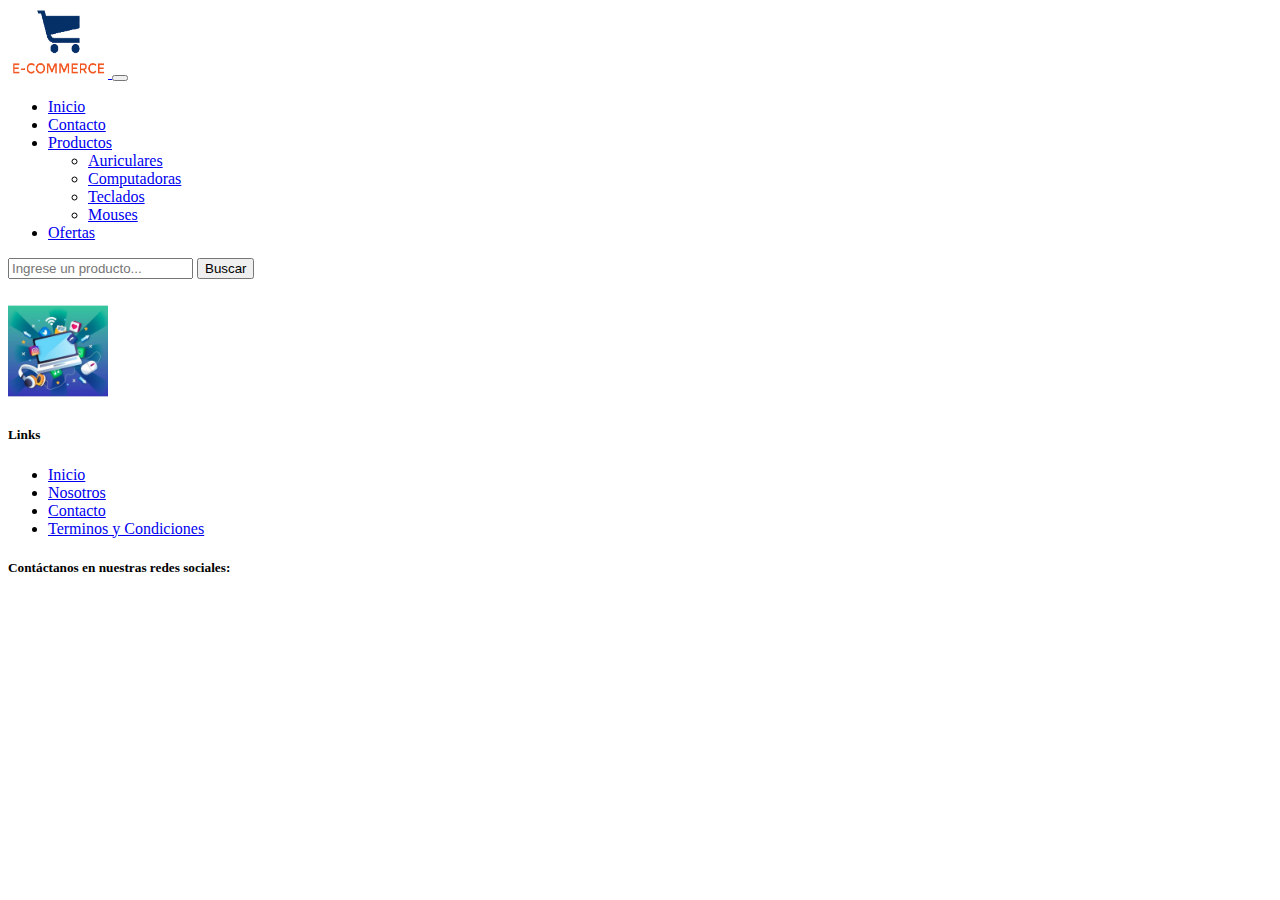
==== index.html @ aa1f4d5c "Arreglando cambios" ====
<!DOCTYPE html>
<html lang="en">

<head>
    <meta charset="UTF-8">
    <meta http-equiv="X-UA-Compatible" content="IE=edge">
    <meta name="viewport" content="width=device-width, initial-scale=1.0">
    <link href="https://cdn.jsdelivr.net/npm/bootstrap@5.3.0-alpha1/dist/css/bootstrap.min.css" rel="stylesheet"
        integrity="sha384-GLhlTQ8iRABdZLl6O3oVMWSktQOp6b7In1Zl3/Jr59b6EGGoI1aFkw7cmDA6j6gD" crossorigin="anonymous">
    <link rel="stylesheet" href="https://cdn.jsdelivr.net/npm/bootstrap-icons@1.10.3/font/bootstrap-icons.css">
    <title>E-Commerce</title>
</head>

<body>
    <header>
            <nav class="navbar navbar-expand-lg bg-secondary">
                <div class="container-fluid">
                    <a class="navbar-brand" href="#">
                        <img src="./img/LOGO.png" alt="Bootstrap" width="100" height="70">
                      </a>
                  <button class="navbar-toggler" type="button" data-bs-toggle="collapse" data-bs-target="#navbarSupportedContent" aria-controls="navbarSupportedContent" aria-expanded="false" aria-label="Toggle navigation">
                    <span class="navbar-toggler-icon"></span>
                  </button>
                  <div class="collapse navbar-collapse" id="navbarSupportedContent">
                    <ul class="navbar-nav me-auto mb-2 mb-lg-0">
                      <li class="nav-item">
                        <a class="nav-link active text-light" aria-current="page" href="#">Inicio</a>
                      </li>
                      <li class="nav-item">
                        <a class="nav-link text-light" href="#">Contacto</a>
                      </li>
                      <li class="nav-item dropdown">
                        <a class="nav-link dropdown-toggle text-light" href="#" role="button" data-bs-toggle="dropdown" aria-expanded="false">
                          Productos
                        </a>
                        <ul class="dropdown-menu">
                          <li><a class="dropdown-item" href="#">Auriculares</a></li>
                          <li><a class="dropdown-item" href="#">Computadoras</a></li>
                          <li><a class="dropdown-item" href="#">Teclados</a></li>
                          <li><a class="dropdown-item" href="#">Mouses</a></li>
                        </ul>
                      </li>
                      <li class="nav-item">
                        <a class="nav-link text-light" href="#">Ofertas</a>
                      </li>
                    </ul>
                    <form class="d-flex" role="search">
                      <input class="form-control me-2" type="search" placeholder="Ingrese un producto..." aria-label="Search">
                      <button class="btn btn-outline-light" type="submit">Buscar</button>
                    </form>
                  </div>
                </div>
              </nav>
    </header>
    <main>
        <section>
            <article>

            </article>
        </section>
    </main>
     <!--INICIO FOOTER-->
     <footer class="text-white text-center text-md-start">
        <!-- Grid container -->
        <div class="container p-4">
        <!--Grid row-->
        <div class="row">
            <!--Inicio Grid column-->
            <div class="col-lg-3 col-md-4 mb-5 mb-md-0">
              <h5 class="text-uppercase"></h5>
              <div class="container-md">
                <a class="footer-brand" href="./index.html">
                    <img src="./img/82321497_102865771250018_7732468088163008512_n (1).jpg" alt="logo1" width="100" height="100">
                  </a>
            </div>
            <!-- Fin Grid column-->
        </div>
        <!-- Fin Grid row-->
            <!--Grid column-->
            <div class="col-md-3 col-md-3 lg-6 mb-md-0">
              <h5 class="text-uppercase">Links</h5>
      
              <ul class="list-unstyled mb-0">
                <li>
                  <a href="./index.html" class="text-white">Inicio</a>
                </li>
                <li>
                  <a href="#!" class="text-white">Nosotros</a>
                </li>
                <li>
                  <a href="#!" class="text-white">Contacto</a>
                </li>
                <li>
                  <a href="#!" class="text-white">Terminos y Condiciones</a>
                </li>
              </ul>
            </div>
            <!-- Fin Grid column-->
      
            <!--Grid column-->
            <div class="col-lg-4 col-md-4 mb-4 mb-md-0">
              <h5 class="text-uppercase mb-0">Contáctanos en nuestras redes sociales:</h5>
        <!-- Inicio Redes Sociales -->
    <section
    class="d-flex justify-content-center justify-content-lg-between p-4 border-bottom"
    style="background-color: gray; color: white;"
    >
    <!-- Izquierda -->
    <div class="me-5 d-none d-lg-block">
    </div>
    <!-- /Izquierda --> 

    </footer>
    <script src="https://cdn.jsdelivr.net/npm/bootstrap@5.3.0-alpha1/dist/js/bootstrap.bundle.min.js"
        integrity="sha384-w76AqPfDkMBDXo30jS1Sgez6pr3x5MlQ1ZAGC+nuZB+EYdgRZgiwxhTBTkF7CXvN"
        crossorigin="anonymous"></script>
</body>

</html>
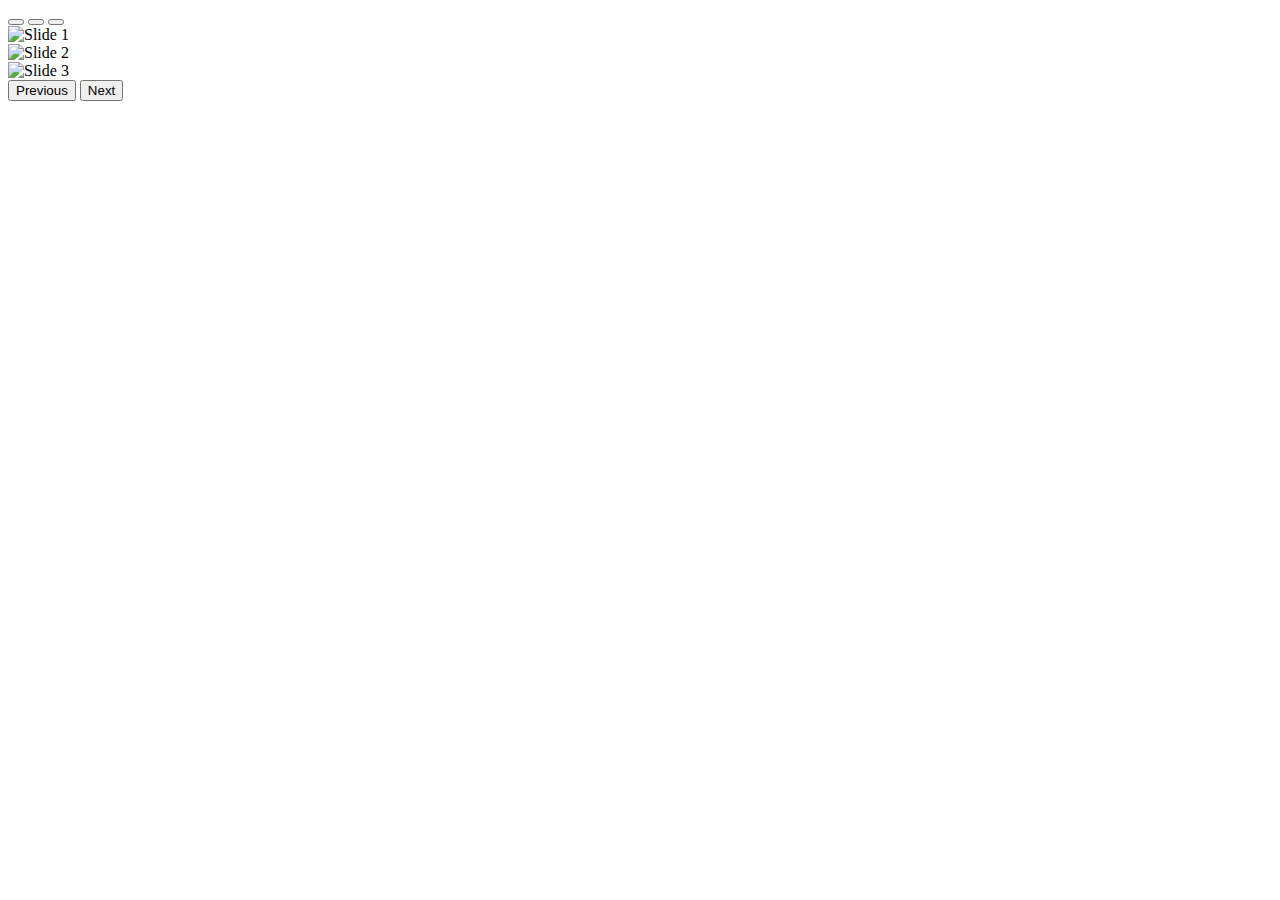
==== commit 867993f2: "Carrusel terminado" ====
--- a/index.html
+++ b/index.html
@@ -1,117 +1,70 @@
 <!DOCTYPE html>
-<html lang="en">
+
+<html lang="es">
 
 <head>
-    <meta charset="UTF-8">
-    <meta http-equiv="X-UA-Compatible" content="IE=edge">
-    <meta name="viewport" content="width=device-width, initial-scale=1.0">
-    <link href="https://cdn.jsdelivr.net/npm/bootstrap@5.3.0-alpha1/dist/css/bootstrap.min.css" rel="stylesheet"
-        integrity="sha384-GLhlTQ8iRABdZLl6O3oVMWSktQOp6b7In1Zl3/Jr59b6EGGoI1aFkw7cmDA6j6gD" crossorigin="anonymous">
-    <link rel="stylesheet" href="https://cdn.jsdelivr.net/npm/bootstrap-icons@1.10.3/font/bootstrap-icons.css">
-    <title>E-Commerce</title>
+  <meta charset="UTF-8">
+  <meta http-equiv="X-UA-Compatible" content="IE=edge">
+  <meta name="viewport" content="width=device-width, initial-scale=1.0">
+  <link href="https://cdn.jsdelivr.net/npm/bootstrap@5.3.0-alpha1/dist/css/bootstrap.min.css" rel="stylesheet"
+    integrity="sha384-GLhlTQ8iRABdZLl6O3oVMWSktQOp6b7In1Zl3/Jr59b6EGGoI1aFkw7cmDA6j6gD" crossorigin="anonymous">
+  <link rel="stylesheet" href="https://cdn.jsdelivr.net/npm/bootstrap-icons@1.10.3/font/bootstrap-icons.css">
+  <link rel="stylesheet" href="./style.css" />
+  <title>E-Commerce</title>
+
 </head>
 
 <body>
-    <header>
-            <nav class="navbar navbar-expand-lg bg-secondary">
-                <div class="container-fluid">
-                    <a class="navbar-brand" href="#">
-                        <img src="./img/LOGO.png" alt="Bootstrap" width="100" height="70">
-                      </a>
-                  <button class="navbar-toggler" type="button" data-bs-toggle="collapse" data-bs-target="#navbarSupportedContent" aria-controls="navbarSupportedContent" aria-expanded="false" aria-label="Toggle navigation">
-                    <span class="navbar-toggler-icon"></span>
-                  </button>
-                  <div class="collapse navbar-collapse" id="navbarSupportedContent">
-                    <ul class="navbar-nav me-auto mb-2 mb-lg-0">
-                      <li class="nav-item">
-                        <a class="nav-link active text-light" aria-current="page" href="#">Inicio</a>
-                      </li>
-                      <li class="nav-item">
-                        <a class="nav-link text-light" href="#">Contacto</a>
-                      </li>
-                      <li class="nav-item dropdown">
-                        <a class="nav-link dropdown-toggle text-light" href="#" role="button" data-bs-toggle="dropdown" aria-expanded="false">
-                          Productos
-                        </a>
-                        <ul class="dropdown-menu">
-                          <li><a class="dropdown-item" href="#">Auriculares</a></li>
-                          <li><a class="dropdown-item" href="#">Computadoras</a></li>
-                          <li><a class="dropdown-item" href="#">Teclados</a></li>
-                          <li><a class="dropdown-item" href="#">Mouses</a></li>
-                        </ul>
-                      </li>
-                      <li class="nav-item">
-                        <a class="nav-link text-light" href="#">Ofertas</a>
-                      </li>
-                    </ul>
-                    <form class="d-flex" role="search">
-                      <input class="form-control me-2" type="search" placeholder="Ingrese un producto..." aria-label="Search">
-                      <button class="btn btn-outline-light" type="submit">Buscar</button>
-                    </form>
-                  </div>
+  <header>
+
+  </header>
+  <main>
+    <section>
+      <article>
+        <!-- ========== Start Carrousel-Cards ========== -->
+        <div class="container text-center">
+          <div class="row align-items-center">
+            <div id="carouselExampleIndicators" class="carousel slide centrado" data-bs-ride="carousel">
+              <div class="carousel-indicators">
+                <button type="button" data-bs-target="#carouselExampleIndicators" data-bs-slide-to="0" class="active"
+                  aria-current="true" aria-label="Slide 1"></button>
+                <button type="button" data-bs-target="#carouselExampleIndicators" data-bs-slide-to="1"
+                  aria-label="Slide 2"></button>
+                <button type="button" data-bs-target="#carouselExampleIndicators" data-bs-slide-to="2"
+                  aria-label="Slide 3"></button>
+              </div>
+              <div class="carousel-inner">
+                <div class="carousel-item active">
+                  <img
+                    src="https://d2r9epyceweg5n.cloudfront.net/stores/064/029/themes/new_linkedman/1-slide-1666800062395-2542973377-6743b7d8f2f3298253b018f7a1ae528a1666800068-1920-1920.webp?424423738"
+                    class="imagen" width="1024" alt="Slide 1">
                 </div>
-              </nav>
-    </header>
-    <main>
-        <section>
-            <article>
-
-            </article>
-        </section>
-    </main>
-     <!--INICIO FOOTER-->
-     <footer class="text-white text-center text-md-start">
-        <!-- Grid container -->
-        <div class="container p-4">
-        <!--Grid row-->
-        <div class="row">
-            <!--Inicio Grid column-->
-            <div class="col-lg-3 col-md-4 mb-5 mb-md-0">
-              <h5 class="text-uppercase"></h5>
-              <div class="container-md">
-                <a class="footer-brand" href="./index.html">
-                    <img src="./img/82321497_102865771250018_7732468088163008512_n (1).jpg" alt="logo1" width="100" height="100">
-                  </a>
+                <div class="carousel-item">
+                  <img
+                    src="https://d2r9epyceweg5n.cloudfront.net/stores/064/029/themes/new_linkedman/1-slide-1666800062396-1382504639-9f6ea5a539a7c7150b2c6706af6083671666800070-1920-1920.webp?424423738"
+                    class="imagen" width="1024" alt="Slide 2">
+                </div>
+                <div class="carousel-item">
+                  <img
+                    src="https://d2r9epyceweg5n.cloudfront.net/stores/064/029/themes/new_linkedman/1-slide-1666800062397-4503047991-3ea10f1b3a956979a1b2c2e2cbef62381666800071-1920-1920.webp?424423738"
+                    class="imagen" width="1024" alt="Slide 3">
+                </div>
+              </div>
+              <button class="carousel-control-prev" type="button" data-bs-target="#carouselExampleIndicators"
+                data-bs-slide="prev">
+                <span class="carousel-control-prev-icon" aria-hidden="true"></span>
+                <span class="visually-hidden">Previous</span>
+              </button>
+              <button class="carousel-control-next" type="button" data-bs-target="#carouselExampleIndicators"
+                data-bs-slide="next">
+                <span class="carousel-control-next-icon" aria-hidden="true"></span>
+                <span class="visually-hidden">Next</span>
+              </button>
             </div>
-            <!-- Fin Grid column-->
+          </div>
         </div>
-        <!-- Fin Grid row-->
-            <!--Grid column-->
-            <div class="col-md-3 col-md-3 lg-6 mb-md-0">
-              <h5 class="text-uppercase">Links</h5>
-      
-              <ul class="list-unstyled mb-0">
-                <li>
-                  <a href="./index.html" class="text-white">Inicio</a>
-                </li>
-                <li>
-                  <a href="#!" class="text-white">Nosotros</a>
-                </li>
-                <li>
-                  <a href="#!" class="text-white">Contacto</a>
-                </li>
-                <li>
-                  <a href="#!" class="text-white">Terminos y Condiciones</a>
-                </li>
-              </ul>
-            </div>
-            <!-- Fin Grid column-->
-      
-            <!--Grid column-->
-            <div class="col-lg-4 col-md-4 mb-4 mb-md-0">
-              <h5 class="text-uppercase mb-0">Contáctanos en nuestras redes sociales:</h5>
-        <!-- Inicio Redes Sociales -->
-    <section
-    class="d-flex justify-content-center justify-content-lg-between p-4 border-bottom"
-    style="background-color: gray; color: white;"
-    >
-    <!-- Izquierda -->
-    <div class="me-5 d-none d-lg-block">
-    </div>
-    <!-- /Izquierda --> 
-
-    </footer>
-    <script src="https://cdn.jsdelivr.net/npm/bootstrap@5.3.0-alpha1/dist/js/bootstrap.bundle.min.js"
+      </article>
+      <script src="https://cdn.jsdelivr.net/npm/bootstrap@5.3.0-alpha1/dist/js/bootstrap.bundle.min.js"
         integrity="sha384-w76AqPfDkMBDXo30jS1Sgez6pr3x5MlQ1ZAGC+nuZB+EYdgRZgiwxhTBTkF7CXvN"
         crossorigin="anonymous"></script>
 </body>
--- a/style.css
+++ b/style.css
@@ -0,0 +1,13 @@
+svg{
+    height: 20px;
+    width: 20px;
+}
+
+footer .list-unstyled li a{
+    text-decoration: none;
+}
+
+footer{
+    /*background-color: #380650;*/
+    background-color: gray;
+}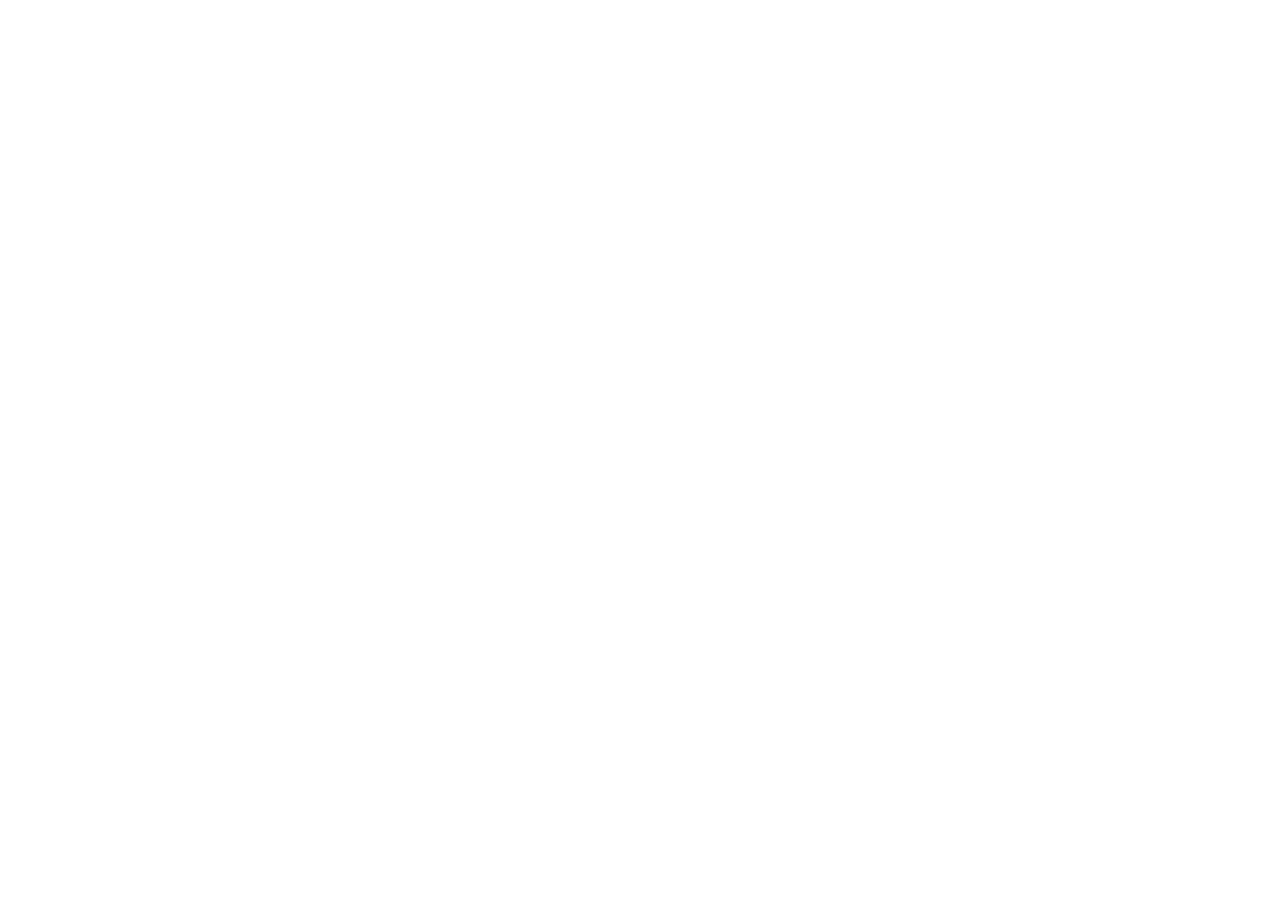
==== commit 80272c04: "Estructura basica de html" ====
--- a/index.html
+++ b/index.html
@@ -1,72 +1,26 @@
 <!DOCTYPE html>
+<html lang="en">
+<head>
+    <meta charset="UTF-8">
+    <meta http-equiv="X-UA-Compatible" content="IE=edge">
+    <meta name="viewport" content="width=device-width, initial-scale=1.0">
+    <title>Document</title>
+</head>
+<body>
+    <header>
+        <nav>
+          
+        </nav>
+    </header>
+    <main>
+        <section>
+            <article>
 
-<html lang="es">
-
-<head>
-  <meta charset="UTF-8">
-  <meta http-equiv="X-UA-Compatible" content="IE=edge">
-  <meta name="viewport" content="width=device-width, initial-scale=1.0">
-  <link href="https://cdn.jsdelivr.net/npm/bootstrap@5.3.0-alpha1/dist/css/bootstrap.min.css" rel="stylesheet"
-    integrity="sha384-GLhlTQ8iRABdZLl6O3oVMWSktQOp6b7In1Zl3/Jr59b6EGGoI1aFkw7cmDA6j6gD" crossorigin="anonymous">
-  <link rel="stylesheet" href="https://cdn.jsdelivr.net/npm/bootstrap-icons@1.10.3/font/bootstrap-icons.css">
-  <link rel="stylesheet" href="./style.css" />
-  <title>E-Commerce</title>
-
-</head>
-
-<body>
-  <header>
-
-  </header>
-  <main>
-    <section>
-      <article>
-        <!-- ========== Start Carrousel-Cards ========== -->
-        <div class="container text-center">
-          <div class="row align-items-center">
-            <div id="carouselExampleIndicators" class="carousel slide centrado" data-bs-ride="carousel">
-              <div class="carousel-indicators">
-                <button type="button" data-bs-target="#carouselExampleIndicators" data-bs-slide-to="0" class="active"
-                  aria-current="true" aria-label="Slide 1"></button>
-                <button type="button" data-bs-target="#carouselExampleIndicators" data-bs-slide-to="1"
-                  aria-label="Slide 2"></button>
-                <button type="button" data-bs-target="#carouselExampleIndicators" data-bs-slide-to="2"
-                  aria-label="Slide 3"></button>
-              </div>
-              <div class="carousel-inner">
-                <div class="carousel-item active">
-                  <img
-                    src="https://d2r9epyceweg5n.cloudfront.net/stores/064/029/themes/new_linkedman/1-slide-1666800062395-2542973377-6743b7d8f2f3298253b018f7a1ae528a1666800068-1920-1920.webp?424423738"
-                    class="imagen" width="1024" alt="Slide 1">
-                </div>
-                <div class="carousel-item">
-                  <img
-                    src="https://d2r9epyceweg5n.cloudfront.net/stores/064/029/themes/new_linkedman/1-slide-1666800062396-1382504639-9f6ea5a539a7c7150b2c6706af6083671666800070-1920-1920.webp?424423738"
-                    class="imagen" width="1024" alt="Slide 2">
-                </div>
-                <div class="carousel-item">
-                  <img
-                    src="https://d2r9epyceweg5n.cloudfront.net/stores/064/029/themes/new_linkedman/1-slide-1666800062397-4503047991-3ea10f1b3a956979a1b2c2e2cbef62381666800071-1920-1920.webp?424423738"
-                    class="imagen" width="1024" alt="Slide 3">
-                </div>
-              </div>
-              <button class="carousel-control-prev" type="button" data-bs-target="#carouselExampleIndicators"
-                data-bs-slide="prev">
-                <span class="carousel-control-prev-icon" aria-hidden="true"></span>
-                <span class="visually-hidden">Previous</span>
-              </button>
-              <button class="carousel-control-next" type="button" data-bs-target="#carouselExampleIndicators"
-                data-bs-slide="next">
-                <span class="carousel-control-next-icon" aria-hidden="true"></span>
-                <span class="visually-hidden">Next</span>
-              </button>
-            </div>
-          </div>
-        </div>
-      </article>
-      <script src="https://cdn.jsdelivr.net/npm/bootstrap@5.3.0-alpha1/dist/js/bootstrap.bundle.min.js"
-        integrity="sha384-w76AqPfDkMBDXo30jS1Sgez6pr3x5MlQ1ZAGC+nuZB+EYdgRZgiwxhTBTkF7CXvN"
-        crossorigin="anonymous"></script>
+            </article>
+        </section>
+    </main>
+    <footer>
+        
+    </footer>
 </body>
-
 </html>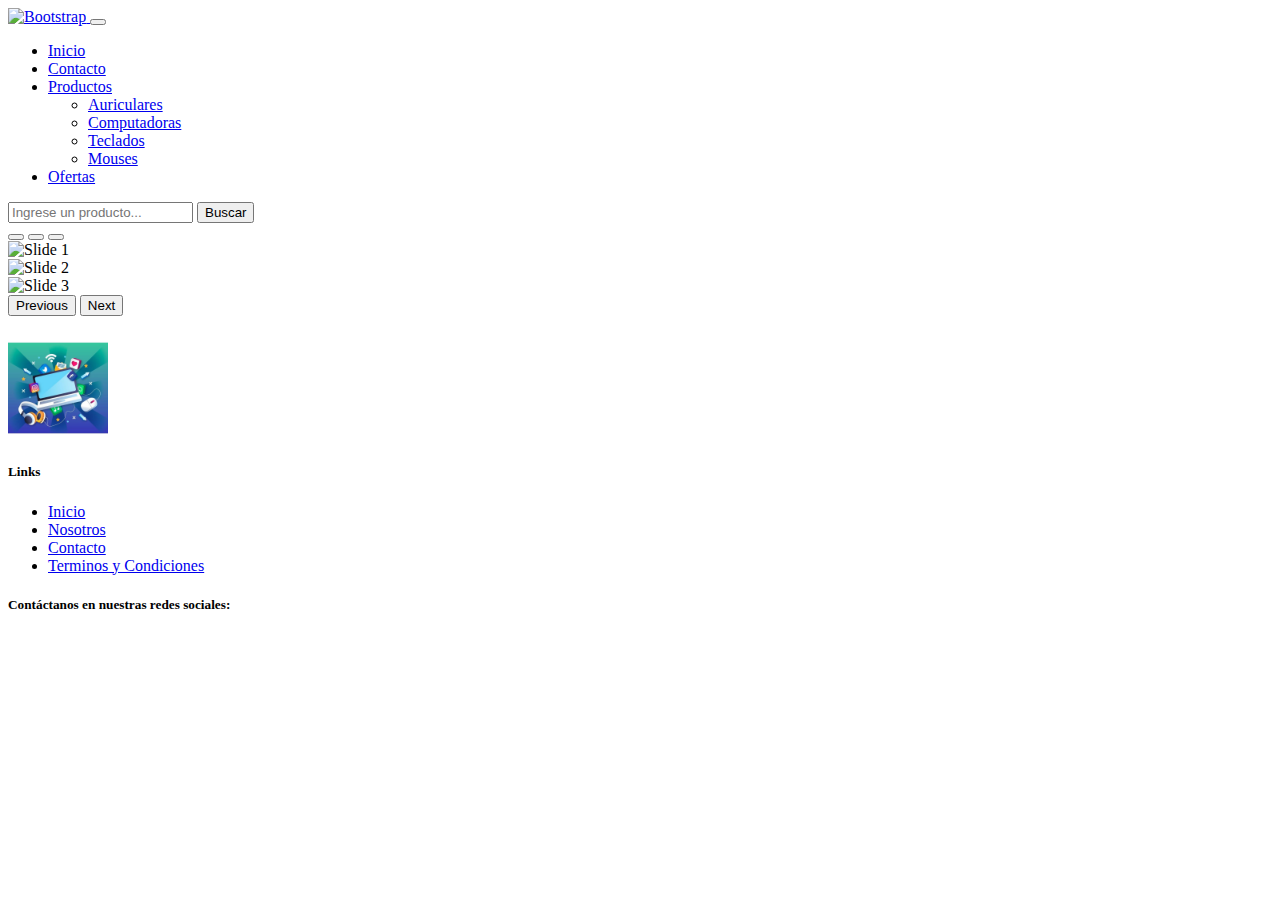
==== commit dde8a5a0: "Hice un pull de CategoriaMouses,CategoriaTeclados,NavBar,Footer" ====
--- a/index.html
+++ b/index.html
@@ -1,26 +1,149 @@
 <!DOCTYPE html>
 <html lang="en">
+
 <head>
     <meta charset="UTF-8">
     <meta http-equiv="X-UA-Compatible" content="IE=edge">
     <meta name="viewport" content="width=device-width, initial-scale=1.0">
-    <title>Document</title>
-</head>
+    <link href="https://cdn.jsdelivr.net/npm/bootstrap@5.3.0-alpha1/dist/css/bootstrap.min.css" rel="stylesheet"
+        integrity="sha384-GLhlTQ8iRABdZLl6O3oVMWSktQOp6b7In1Zl3/Jr59b6EGGoI1aFkw7cmDA6j6gD" crossorigin="anonymous">
+    <link rel="stylesheet" href="https://cdn.jsdelivr.net/npm/bootstrap-icons@1.10.3/font/bootstrap-icons.css">
+    <link rel="stylesheet" href="./style.css">
+    <title>E-Commerce</title>
+    
+</head> 
+
 <body>
     <header>
-        <nav>
-          
-        </nav>
+            <nav class="navbar navbar-expand-lg bg-secondary">
+                <div class="container-fluid">
+                    <a class="navbar-brand" href="#">
+                        <img src="./img/LOGO.png" alt="Bootstrap" width="100" height="70">
+                      </a>
+                  <button class="navbar-toggler" type="button" data-bs-toggle="collapse" data-bs-target="#navbarSupportedContent" aria-controls="navbarSupportedContent" aria-expanded="false" aria-label="Toggle navigation">
+                    <span class="navbar-toggler-icon"></span>
+                  </button>
+                  <div class="collapse navbar-collapse" id="navbarSupportedContent">
+                    <ul class="navbar-nav me-auto mb-2 mb-lg-0">
+                      <li class="nav-item">
+                        <a class="nav-link active text-light" aria-current="page" href="#">Inicio</a>
+                      </li>
+                      <li class="nav-item">
+                        <a class="nav-link text-light" href="#">Contacto</a>
+                      </li>
+                      <li class="nav-item dropdown">
+                        <a class="nav-link dropdown-toggle text-light" href="#" role="button" data-bs-toggle="dropdown" aria-expanded="false">
+                          Productos
+                        </a>
+                        <ul class="dropdown-menu">
+                          <li><a class="dropdown-item" href="#">Auriculares</a></li>
+                          <li><a class="dropdown-item" href="#">Computadoras</a></li>
+                          <li><a class="dropdown-item" href="#">Teclados</a></li>
+                          <li><a class="dropdown-item" href="#">Mouses</a></li>
+                        </ul>
+                      </li>
+                      <li class="nav-item">
+                        <a class="nav-link text-light" href="#">Ofertas</a>
+                      </li>
+                    </ul>
+                    <form class="d-flex" role="search">
+                      <input class="form-control me-2" type="search" placeholder="Ingrese un producto..." aria-label="Search">
+                      <button class="btn btn-outline-light" type="submit">Buscar</button>
+                    </form>
+                  </div>
+                </div>
+              </nav>
     </header>
     <main>
         <section>
             <article>
+              <!-- ========== Start Carrousel-Cards ========== -->
+    <div class="container text-center">
+        <div class="row align-items-center">
+          <div id="carouselExampleIndicators" class="carousel slide centrado" data-bs-ride="carousel">
+            <div class="carousel-indicators">
+              <button type="button" data-bs-target="#carouselExampleIndicators" data-bs-slide-to="0" class="active" aria-current="true" aria-label="Slide 1"></button>
+              <button type="button" data-bs-target="#carouselExampleIndicators" data-bs-slide-to="1" aria-label="Slide 2"></button>
+              <button type="button" data-bs-target="#carouselExampleIndicators" data-bs-slide-to="2" aria-label="Slide 3"></button>
+            </div>
+            <div class="carousel-inner">
+              <div class="carousel-item active">
+                <img src="https://d2r9epyceweg5n.cloudfront.net/stores/064/029/themes/new_linkedman/1-slide-1666800062395-2542973377-6743b7d8f2f3298253b018f7a1ae528a1666800068-1920-1920.webp?424423738" class="imagen" width="1024" alt="Slide 1">
+              </div>
+              <div class="carousel-item">
+                <img src="https://d2r9epyceweg5n.cloudfront.net/stores/064/029/themes/new_linkedman/1-slide-1666800062396-1382504639-9f6ea5a539a7c7150b2c6706af6083671666800070-1920-1920.webp?424423738" class="imagen" width="1024" alt="Slide 2">
+              </div>
+              <div class="carousel-item">
+                <img src="https://d2r9epyceweg5n.cloudfront.net/stores/064/029/themes/new_linkedman/1-slide-1666800062397-4503047991-3ea10f1b3a956979a1b2c2e2cbef62381666800071-1920-1920.webp?424423738" class="imagen" width="1024" alt="Slide 3">
+              </div>
+            </div>
+            <button class="carousel-control-prev" type="button" data-bs-target="#carouselExampleIndicators" data-bs-slide="prev">
+              <span class="carousel-control-prev-icon" aria-hidden="true"></span>
+              <span class="visually-hidden">Previous</span>
+            </button>
+            <button class="carousel-control-next" type="button" data-bs-target="#carouselExampleIndicators" data-bs-slide="next">
+              <span class="carousel-control-next-icon" aria-hidden="true"></span>
+              <span class="visually-hidden">Next</span>
+            </button>
+          </div>
+        </div>
+      </div>
+      
+     <!--INICIO FOOTER-->
+     <footer class="text-white text-center text-md-start">
+        <!-- Grid container -->
+        <div class="container p-4">
+        <!--Grid row-->
+        <div class="row">
+            <!--Inicio Grid column-->
+            <div class="col-lg-3 col-md-4 mb-5 mb-md-0">
+              <h5 class="text-uppercase"></h5>
+              <div class="container-md">
+                <a class="footer-brand" href="./index.html">
+                    <img src="./img/82321497_102865771250018_7732468088163008512_n (1).jpg" alt="logo1" width="100" height="100">
+                  </a>
+            </div>
+            <!-- Fin Grid column-->
+        </div>
+        <!-- Fin Grid row-->
+            <!--Grid column-->
+            <div class="col-md-3 col-md-3 lg-6 mb-md-0">
+              <h5 class="text-uppercase">Links</h5>
+      
+              <ul class="list-unstyled mb-0">
+                <li>
+                  <a href="./index.html" class="text-white">Inicio</a>
+                </li>
+                <li>
+                  <a href="#!" class="text-white">Nosotros</a>
+                </li>
+                <li>
+                  <a href="#!" class="text-white">Contacto</a>
+                </li>
+                <li>
+                  <a href="#!" class="text-white">Terminos y Condiciones</a>
+                </li>
+              </ul>
+            </div>
+            <!-- Fin Grid column-->
+      
+            <!--Grid column-->
+            <div class="col-lg-4 col-md-4 mb-4 mb-md-0">
+              <h5 class="text-uppercase mb-0">Contáctanos en nuestras redes sociales:</h5>
+        <!-- Inicio Redes Sociales -->
+    <section
+    class="d-flex justify-content-center justify-content-lg-between p-4 border-bottom"
+    style="background-color: gray; color: white;"
+    >
+    <!-- Izquierda -->
+    <div class="me-5 d-none d-lg-block">
+    </div>
+    <!-- /Izquierda --> 
 
-            </article>
-        </section>
-    </main>
-    <footer>
-        
     </footer>
+    <script src="https://cdn.jsdelivr.net/npm/bootstrap@5.3.0-alpha1/dist/js/bootstrap.bundle.min.js"
+        integrity="sha384-w76AqPfDkMBDXo30jS1Sgez6pr3x5MlQ1ZAGC+nuZB+EYdgRZgiwxhTBTkF7CXvN"
+        crossorigin="anonymous"></script>
 </body>
+
 </html>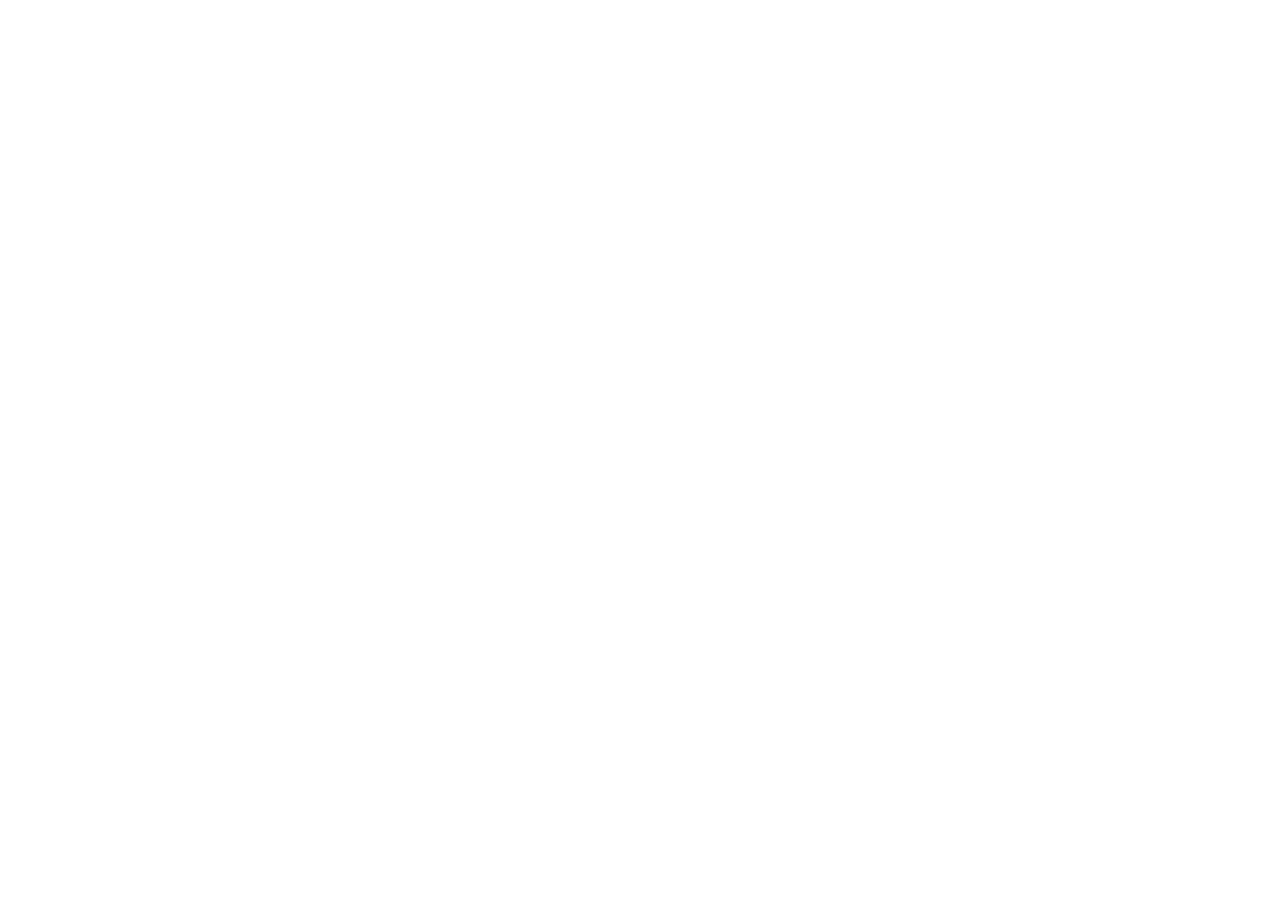
==== commit 965d40c5: "Areggle unos errores" ====
--- a/index.html
+++ b/index.html
@@ -5,145 +5,25 @@
     <meta charset="UTF-8">
     <meta http-equiv="X-UA-Compatible" content="IE=edge">
     <meta name="viewport" content="width=device-width, initial-scale=1.0">
-    <link href="https://cdn.jsdelivr.net/npm/bootstrap@5.3.0-alpha1/dist/css/bootstrap.min.css" rel="stylesheet"
-        integrity="sha384-GLhlTQ8iRABdZLl6O3oVMWSktQOp6b7In1Zl3/Jr59b6EGGoI1aFkw7cmDA6j6gD" crossorigin="anonymous">
-    <link rel="stylesheet" href="https://cdn.jsdelivr.net/npm/bootstrap-icons@1.10.3/font/bootstrap-icons.css">
-    <link rel="stylesheet" href="./style.css">
     <title>E-Commerce</title>
     
 </head> 
 
 <body>
     <header>
-            <nav class="navbar navbar-expand-lg bg-secondary">
-                <div class="container-fluid">
-                    <a class="navbar-brand" href="#">
-                        <img src="./img/LOGO.png" alt="Bootstrap" width="100" height="70">
-                      </a>
-                  <button class="navbar-toggler" type="button" data-bs-toggle="collapse" data-bs-target="#navbarSupportedContent" aria-controls="navbarSupportedContent" aria-expanded="false" aria-label="Toggle navigation">
-                    <span class="navbar-toggler-icon"></span>
-                  </button>
-                  <div class="collapse navbar-collapse" id="navbarSupportedContent">
-                    <ul class="navbar-nav me-auto mb-2 mb-lg-0">
-                      <li class="nav-item">
-                        <a class="nav-link active text-light" aria-current="page" href="#">Inicio</a>
-                      </li>
-                      <li class="nav-item">
-                        <a class="nav-link text-light" href="#">Contacto</a>
-                      </li>
-                      <li class="nav-item dropdown">
-                        <a class="nav-link dropdown-toggle text-light" href="#" role="button" data-bs-toggle="dropdown" aria-expanded="false">
-                          Productos
-                        </a>
-                        <ul class="dropdown-menu">
-                          <li><a class="dropdown-item" href="#">Auriculares</a></li>
-                          <li><a class="dropdown-item" href="#">Computadoras</a></li>
-                          <li><a class="dropdown-item" href="#">Teclados</a></li>
-                          <li><a class="dropdown-item" href="#">Mouses</a></li>
-                        </ul>
-                      </li>
-                      <li class="nav-item">
-                        <a class="nav-link text-light" href="#">Ofertas</a>
-                      </li>
-                    </ul>
-                    <form class="d-flex" role="search">
-                      <input class="form-control me-2" type="search" placeholder="Ingrese un producto..." aria-label="Search">
-                      <button class="btn btn-outline-light" type="submit">Buscar</button>
-                    </form>
-                  </div>
-                </div>
-              </nav>
+           <nav>
+
+           </nav>
     </header>
     <main>
         <section>
-            <article>
-              <!-- ========== Start Carrousel-Cards ========== -->
-    <div class="container text-center">
-        <div class="row align-items-center">
-          <div id="carouselExampleIndicators" class="carousel slide centrado" data-bs-ride="carousel">
-            <div class="carousel-indicators">
-              <button type="button" data-bs-target="#carouselExampleIndicators" data-bs-slide-to="0" class="active" aria-current="true" aria-label="Slide 1"></button>
-              <button type="button" data-bs-target="#carouselExampleIndicators" data-bs-slide-to="1" aria-label="Slide 2"></button>
-              <button type="button" data-bs-target="#carouselExampleIndicators" data-bs-slide-to="2" aria-label="Slide 3"></button>
-            </div>
-            <div class="carousel-inner">
-              <div class="carousel-item active">
-                <img src="https://d2r9epyceweg5n.cloudfront.net/stores/064/029/themes/new_linkedman/1-slide-1666800062395-2542973377-6743b7d8f2f3298253b018f7a1ae528a1666800068-1920-1920.webp?424423738" class="imagen" width="1024" alt="Slide 1">
-              </div>
-              <div class="carousel-item">
-                <img src="https://d2r9epyceweg5n.cloudfront.net/stores/064/029/themes/new_linkedman/1-slide-1666800062396-1382504639-9f6ea5a539a7c7150b2c6706af6083671666800070-1920-1920.webp?424423738" class="imagen" width="1024" alt="Slide 2">
-              </div>
-              <div class="carousel-item">
-                <img src="https://d2r9epyceweg5n.cloudfront.net/stores/064/029/themes/new_linkedman/1-slide-1666800062397-4503047991-3ea10f1b3a956979a1b2c2e2cbef62381666800071-1920-1920.webp?424423738" class="imagen" width="1024" alt="Slide 3">
-              </div>
-            </div>
-            <button class="carousel-control-prev" type="button" data-bs-target="#carouselExampleIndicators" data-bs-slide="prev">
-              <span class="carousel-control-prev-icon" aria-hidden="true"></span>
-              <span class="visually-hidden">Previous</span>
-            </button>
-            <button class="carousel-control-next" type="button" data-bs-target="#carouselExampleIndicators" data-bs-slide="next">
-              <span class="carousel-control-next-icon" aria-hidden="true"></span>
-              <span class="visually-hidden">Next</span>
-            </button>
-          </div>
-        </div>
-      </div>
-      
-     <!--INICIO FOOTER-->
-     <footer class="text-white text-center text-md-start">
-        <!-- Grid container -->
-        <div class="container p-4">
-        <!--Grid row-->
-        <div class="row">
-            <!--Inicio Grid column-->
-            <div class="col-lg-3 col-md-4 mb-5 mb-md-0">
-              <h5 class="text-uppercase"></h5>
-              <div class="container-md">
-                <a class="footer-brand" href="./index.html">
-                    <img src="./img/82321497_102865771250018_7732468088163008512_n (1).jpg" alt="logo1" width="100" height="100">
-                  </a>
-            </div>
-            <!-- Fin Grid column-->
-        </div>
-        <!-- Fin Grid row-->
-            <!--Grid column-->
-            <div class="col-md-3 col-md-3 lg-6 mb-md-0">
-              <h5 class="text-uppercase">Links</h5>
-      
-              <ul class="list-unstyled mb-0">
-                <li>
-                  <a href="./index.html" class="text-white">Inicio</a>
-                </li>
-                <li>
-                  <a href="#!" class="text-white">Nosotros</a>
-                </li>
-                <li>
-                  <a href="#!" class="text-white">Contacto</a>
-                </li>
-                <li>
-                  <a href="#!" class="text-white">Terminos y Condiciones</a>
-                </li>
-              </ul>
-            </div>
-            <!-- Fin Grid column-->
-      
-            <!--Grid column-->
-            <div class="col-lg-4 col-md-4 mb-4 mb-md-0">
-              <h5 class="text-uppercase mb-0">Contáctanos en nuestras redes sociales:</h5>
-        <!-- Inicio Redes Sociales -->
-    <section
-    class="d-flex justify-content-center justify-content-lg-between p-4 border-bottom"
-    style="background-color: gray; color: white;"
-    >
-    <!-- Izquierda -->
-    <div class="me-5 d-none d-lg-block">
-    </div>
-    <!-- /Izquierda --> 
+          <article>
+            
+          </article>
+        </section>
+     <footer>
 
-    </footer>
-    <script src="https://cdn.jsdelivr.net/npm/bootstrap@5.3.0-alpha1/dist/js/bootstrap.bundle.min.js"
-        integrity="sha384-w76AqPfDkMBDXo30jS1Sgez6pr3x5MlQ1ZAGC+nuZB+EYdgRZgiwxhTBTkF7CXvN"
-        crossorigin="anonymous"></script>
+     </footer>
 </body>
 
 </html>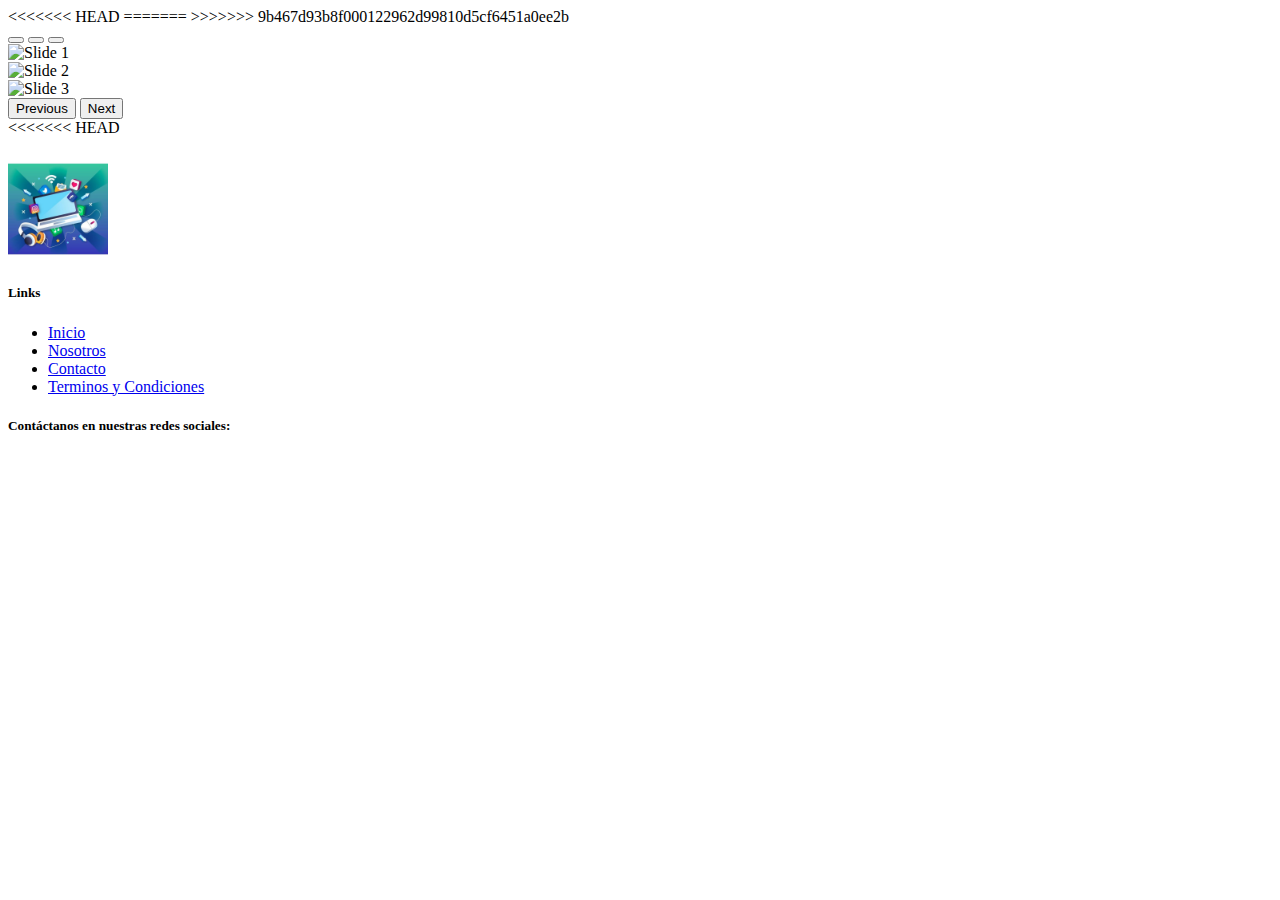
==== commit 1f92717a: "Con errores" ====
--- a/index.html
+++ b/index.html
@@ -2,28 +2,141 @@
 <html lang="en">
 
 <head>
+<<<<<<< HEAD
     <meta charset="UTF-8">
     <meta http-equiv="X-UA-Compatible" content="IE=edge">
     <meta name="viewport" content="width=device-width, initial-scale=1.0">
+    <link href="https://cdn.jsdelivr.net/npm/bootstrap@5.3.0-alpha1/dist/css/bootstrap.min.css" rel="stylesheet"
+        integrity="sha384-GLhlTQ8iRABdZLl6O3oVMWSktQOp6b7In1Zl3/Jr59b6EGGoI1aFkw7cmDA6j6gD" crossorigin="anonymous">
+    <link rel="stylesheet" href="https://cdn.jsdelivr.net/npm/bootstrap-icons@1.10.3/font/bootstrap-icons.css">
+    <link rel="stylesheet" href="./style.css">
     <title>E-Commerce</title>
     
 </head> 
+=======
+  <meta charset="UTF-8">
+  <meta http-equiv="X-UA-Compatible" content="IE=edge">
+  <meta name="viewport" content="width=device-width, initial-scale=1.0">
+  <link href="https://cdn.jsdelivr.net/npm/bootstrap@5.3.0-alpha1/dist/css/bootstrap.min.css" rel="stylesheet"
+    integrity="sha384-GLhlTQ8iRABdZLl6O3oVMWSktQOp6b7In1Zl3/Jr59b6EGGoI1aFkw7cmDA6j6gD" crossorigin="anonymous">
+  <link rel="stylesheet" href="https://cdn.jsdelivr.net/npm/bootstrap-icons@1.10.3/font/bootstrap-icons.css">
+  <link rel="stylesheet" href="./style.css" />
+  <title>E-Commerce</title>
+
+</head>
+>>>>>>> 9b467d93b8f000122962d99810d5cf6451a0ee2b
 
 <body>
-    <header>
-           <nav>
+  <header>
 
-           </nav>
-    </header>
-    <main>
-        <section>
-          <article>
-            
-          </article>
-        </section>
-     <footer>
+  </header>
+  <main>
+    <section>
+      <article>
+        <!-- ========== Start Carrousel-Cards ========== -->
+        <div class="container text-center">
+          <div class="row align-items-center">
+            <div id="carouselExampleIndicators" class="carousel slide centrado" data-bs-ride="carousel">
+              <div class="carousel-indicators">
+                <button type="button" data-bs-target="#carouselExampleIndicators" data-bs-slide-to="0" class="active"
+                  aria-current="true" aria-label="Slide 1"></button>
+                <button type="button" data-bs-target="#carouselExampleIndicators" data-bs-slide-to="1"
+                  aria-label="Slide 2"></button>
+                <button type="button" data-bs-target="#carouselExampleIndicators" data-bs-slide-to="2"
+                  aria-label="Slide 3"></button>
+              </div>
+              <div class="carousel-inner">
+                <div class="carousel-item active">
+                  <img
+                    src="https://d2r9epyceweg5n.cloudfront.net/stores/064/029/themes/new_linkedman/1-slide-1666800062395-2542973377-6743b7d8f2f3298253b018f7a1ae528a1666800068-1920-1920.webp?424423738"
+                    class="imagen" width="1024" alt="Slide 1">
+                </div>
+                <div class="carousel-item">
+                  <img
+                    src="https://d2r9epyceweg5n.cloudfront.net/stores/064/029/themes/new_linkedman/1-slide-1666800062396-1382504639-9f6ea5a539a7c7150b2c6706af6083671666800070-1920-1920.webp?424423738"
+                    class="imagen" width="1024" alt="Slide 2">
+                </div>
+                <div class="carousel-item">
+                  <img
+                    src="https://d2r9epyceweg5n.cloudfront.net/stores/064/029/themes/new_linkedman/1-slide-1666800062397-4503047991-3ea10f1b3a956979a1b2c2e2cbef62381666800071-1920-1920.webp?424423738"
+                    class="imagen" width="1024" alt="Slide 3">
+                </div>
+              </div>
+              <button class="carousel-control-prev" type="button" data-bs-target="#carouselExampleIndicators"
+                data-bs-slide="prev">
+                <span class="carousel-control-prev-icon" aria-hidden="true"></span>
+                <span class="visually-hidden">Previous</span>
+              </button>
+              <button class="carousel-control-next" type="button" data-bs-target="#carouselExampleIndicators"
+                data-bs-slide="next">
+                <span class="carousel-control-next-icon" aria-hidden="true"></span>
+                <span class="visually-hidden">Next</span>
+              </button>
+            </div>
+          </div>
+        </div>
+<<<<<<< HEAD
+      </div>
+      
+     <!--INICIO FOOTER-->
+     <footer class="text-white text-center text-md-start">
+        <!-- Grid container -->
+        <div class="container p-4">
+        <!--Grid row-->
+        <div class="row">
+            <!--Inicio Grid column-->
+            <div class="col-lg-3 col-md-4 mb-5 mb-md-0">
+              <h5 class="text-uppercase"></h5>
+              <div class="container-md">
+                <a class="footer-brand" href="./index.html">
+                    <img src="./img/82321497_102865771250018_7732468088163008512_n (1).jpg" alt="logo1" width="100" height="100">
+                  </a>
+            </div>
+            <!-- Fin Grid column-->
+        </div>
+        <!-- Fin Grid row-->
+            <!--Grid column-->
+            <div class="col-md-3 col-md-3 lg-6 mb-md-0">
+              <h5 class="text-uppercase">Links</h5>
+      
+              <ul class="list-unstyled mb-0">
+                <li>
+                  <a href="./index.html" class="text-white">Inicio</a>
+                </li>
+                <li>
+                  <a href="#!" class="text-white">Nosotros</a>
+                </li>
+                <li>
+                  <a href="#!" class="text-white">Contacto</a>
+                </li>
+                <li>
+                  <a href="#!" class="text-white">Terminos y Condiciones</a>
+                </li>
+              </ul>
+            </div>
+            <!-- Fin Grid column-->
+      
+            <!--Grid column-->
+            <div class="col-lg-4 col-md-4 mb-4 mb-md-0">
+              <h5 class="text-uppercase mb-0">Contáctanos en nuestras redes sociales:</h5>
+        <!-- Inicio Redes Sociales -->
+    <section
+    class="d-flex justify-content-center justify-content-lg-between p-4 border-bottom"
+    style="background-color: gray; color: white;"
+    >
+    <!-- Izquierda -->
+    <div class="me-5 d-none d-lg-block">
+    </div>
+    <!-- /Izquierda --> 
 
-     </footer>
+    </footer>
+    <script src="https://cdn.jsdelivr.net/npm/bootstrap@5.3.0-alpha1/dist/js/bootstrap.bundle.min.js"
+=======
+      </article>
+      <script src="https://cdn.jsdelivr.net/npm/bootstrap@5.3.0-alpha1/dist/js/bootstrap.bundle.min.js"
+>>>>>>> 9b467d93b8f000122962d99810d5cf6451a0ee2b
+        integrity="sha384-w76AqPfDkMBDXo30jS1Sgez6pr3x5MlQ1ZAGC+nuZB+EYdgRZgiwxhTBTkF7CXvN"
+        crossorigin="anonymous"></script>
 </body>
 
 </html>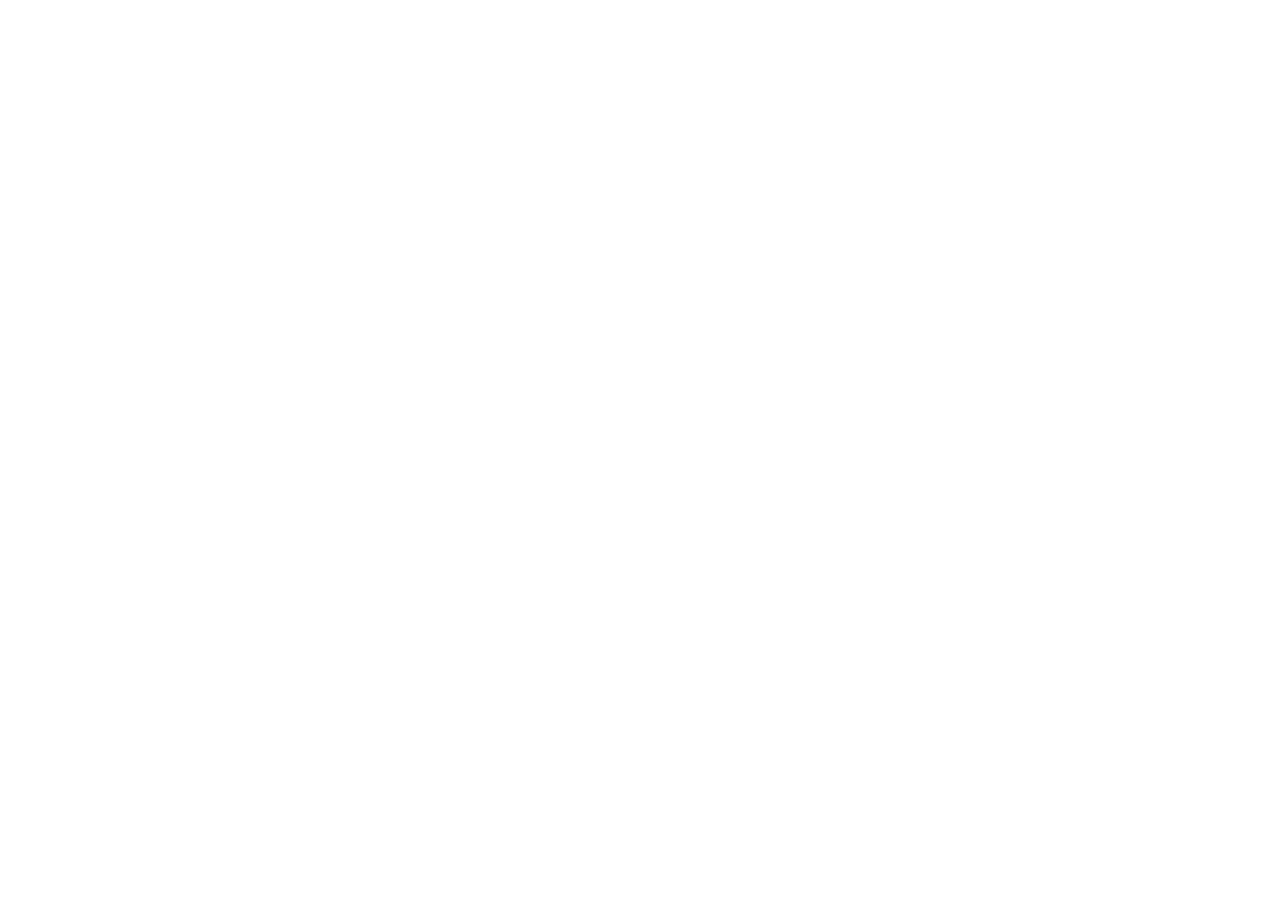
==== commit c815853f: "reseteando el Developer" ====
--- a/index.html
+++ b/index.html
@@ -1,142 +1,26 @@
 <!DOCTYPE html>
 <html lang="en">
-
 <head>
-<<<<<<< HEAD
-    <meta charset="UTF-8">
-    <meta http-equiv="X-UA-Compatible" content="IE=edge">
-    <meta name="viewport" content="width=device-width, initial-scale=1.0">
-    <link href="https://cdn.jsdelivr.net/npm/bootstrap@5.3.0-alpha1/dist/css/bootstrap.min.css" rel="stylesheet"
-        integrity="sha384-GLhlTQ8iRABdZLl6O3oVMWSktQOp6b7In1Zl3/Jr59b6EGGoI1aFkw7cmDA6j6gD" crossorigin="anonymous">
-    <link rel="stylesheet" href="https://cdn.jsdelivr.net/npm/bootstrap-icons@1.10.3/font/bootstrap-icons.css">
-    <link rel="stylesheet" href="./style.css">
-    <title>E-Commerce</title>
-    
-</head> 
-=======
   <meta charset="UTF-8">
   <meta http-equiv="X-UA-Compatible" content="IE=edge">
   <meta name="viewport" content="width=device-width, initial-scale=1.0">
-  <link href="https://cdn.jsdelivr.net/npm/bootstrap@5.3.0-alpha1/dist/css/bootstrap.min.css" rel="stylesheet"
-    integrity="sha384-GLhlTQ8iRABdZLl6O3oVMWSktQOp6b7In1Zl3/Jr59b6EGGoI1aFkw7cmDA6j6gD" crossorigin="anonymous">
-  <link rel="stylesheet" href="https://cdn.jsdelivr.net/npm/bootstrap-icons@1.10.3/font/bootstrap-icons.css">
-  <link rel="stylesheet" href="./style.css" />
-  <title>E-Commerce</title>
+  <title>Document</title>
+</head>
+<body>
+  <Header>
+    <nav>
 
-</head>
->>>>>>> 9b467d93b8f000122962d99810d5cf6451a0ee2b
-
-<body>
-  <header>
-
-  </header>
+    </nav>
+  </Header>
   <main>
     <section>
       <article>
-        <!-- ========== Start Carrousel-Cards ========== -->
-        <div class="container text-center">
-          <div class="row align-items-center">
-            <div id="carouselExampleIndicators" class="carousel slide centrado" data-bs-ride="carousel">
-              <div class="carousel-indicators">
-                <button type="button" data-bs-target="#carouselExampleIndicators" data-bs-slide-to="0" class="active"
-                  aria-current="true" aria-label="Slide 1"></button>
-                <button type="button" data-bs-target="#carouselExampleIndicators" data-bs-slide-to="1"
-                  aria-label="Slide 2"></button>
-                <button type="button" data-bs-target="#carouselExampleIndicators" data-bs-slide-to="2"
-                  aria-label="Slide 3"></button>
-              </div>
-              <div class="carousel-inner">
-                <div class="carousel-item active">
-                  <img
-                    src="https://d2r9epyceweg5n.cloudfront.net/stores/064/029/themes/new_linkedman/1-slide-1666800062395-2542973377-6743b7d8f2f3298253b018f7a1ae528a1666800068-1920-1920.webp?424423738"
-                    class="imagen" width="1024" alt="Slide 1">
-                </div>
-                <div class="carousel-item">
-                  <img
-                    src="https://d2r9epyceweg5n.cloudfront.net/stores/064/029/themes/new_linkedman/1-slide-1666800062396-1382504639-9f6ea5a539a7c7150b2c6706af6083671666800070-1920-1920.webp?424423738"
-                    class="imagen" width="1024" alt="Slide 2">
-                </div>
-                <div class="carousel-item">
-                  <img
-                    src="https://d2r9epyceweg5n.cloudfront.net/stores/064/029/themes/new_linkedman/1-slide-1666800062397-4503047991-3ea10f1b3a956979a1b2c2e2cbef62381666800071-1920-1920.webp?424423738"
-                    class="imagen" width="1024" alt="Slide 3">
-                </div>
-              </div>
-              <button class="carousel-control-prev" type="button" data-bs-target="#carouselExampleIndicators"
-                data-bs-slide="prev">
-                <span class="carousel-control-prev-icon" aria-hidden="true"></span>
-                <span class="visually-hidden">Previous</span>
-              </button>
-              <button class="carousel-control-next" type="button" data-bs-target="#carouselExampleIndicators"
-                data-bs-slide="next">
-                <span class="carousel-control-next-icon" aria-hidden="true"></span>
-                <span class="visually-hidden">Next</span>
-              </button>
-            </div>
-          </div>
-        </div>
-<<<<<<< HEAD
-      </div>
-      
-     <!--INICIO FOOTER-->
-     <footer class="text-white text-center text-md-start">
-        <!-- Grid container -->
-        <div class="container p-4">
-        <!--Grid row-->
-        <div class="row">
-            <!--Inicio Grid column-->
-            <div class="col-lg-3 col-md-4 mb-5 mb-md-0">
-              <h5 class="text-uppercase"></h5>
-              <div class="container-md">
-                <a class="footer-brand" href="./index.html">
-                    <img src="./img/82321497_102865771250018_7732468088163008512_n (1).jpg" alt="logo1" width="100" height="100">
-                  </a>
-            </div>
-            <!-- Fin Grid column-->
-        </div>
-        <!-- Fin Grid row-->
-            <!--Grid column-->
-            <div class="col-md-3 col-md-3 lg-6 mb-md-0">
-              <h5 class="text-uppercase">Links</h5>
-      
-              <ul class="list-unstyled mb-0">
-                <li>
-                  <a href="./index.html" class="text-white">Inicio</a>
-                </li>
-                <li>
-                  <a href="#!" class="text-white">Nosotros</a>
-                </li>
-                <li>
-                  <a href="#!" class="text-white">Contacto</a>
-                </li>
-                <li>
-                  <a href="#!" class="text-white">Terminos y Condiciones</a>
-                </li>
-              </ul>
-            </div>
-            <!-- Fin Grid column-->
-      
-            <!--Grid column-->
-            <div class="col-lg-4 col-md-4 mb-4 mb-md-0">
-              <h5 class="text-uppercase mb-0">Contáctanos en nuestras redes sociales:</h5>
-        <!-- Inicio Redes Sociales -->
-    <section
-    class="d-flex justify-content-center justify-content-lg-between p-4 border-bottom"
-    style="background-color: gray; color: white;"
-    >
-    <!-- Izquierda -->
-    <div class="me-5 d-none d-lg-block">
-    </div>
-    <!-- /Izquierda --> 
 
-    </footer>
-    <script src="https://cdn.jsdelivr.net/npm/bootstrap@5.3.0-alpha1/dist/js/bootstrap.bundle.min.js"
-=======
       </article>
-      <script src="https://cdn.jsdelivr.net/npm/bootstrap@5.3.0-alpha1/dist/js/bootstrap.bundle.min.js"
->>>>>>> 9b467d93b8f000122962d99810d5cf6451a0ee2b
-        integrity="sha384-w76AqPfDkMBDXo30jS1Sgez6pr3x5MlQ1ZAGC+nuZB+EYdgRZgiwxhTBTkF7CXvN"
-        crossorigin="anonymous"></script>
+    </section>
+  </main>
+  <footer>
+    
+  </footer>
 </body>
-
 </html>